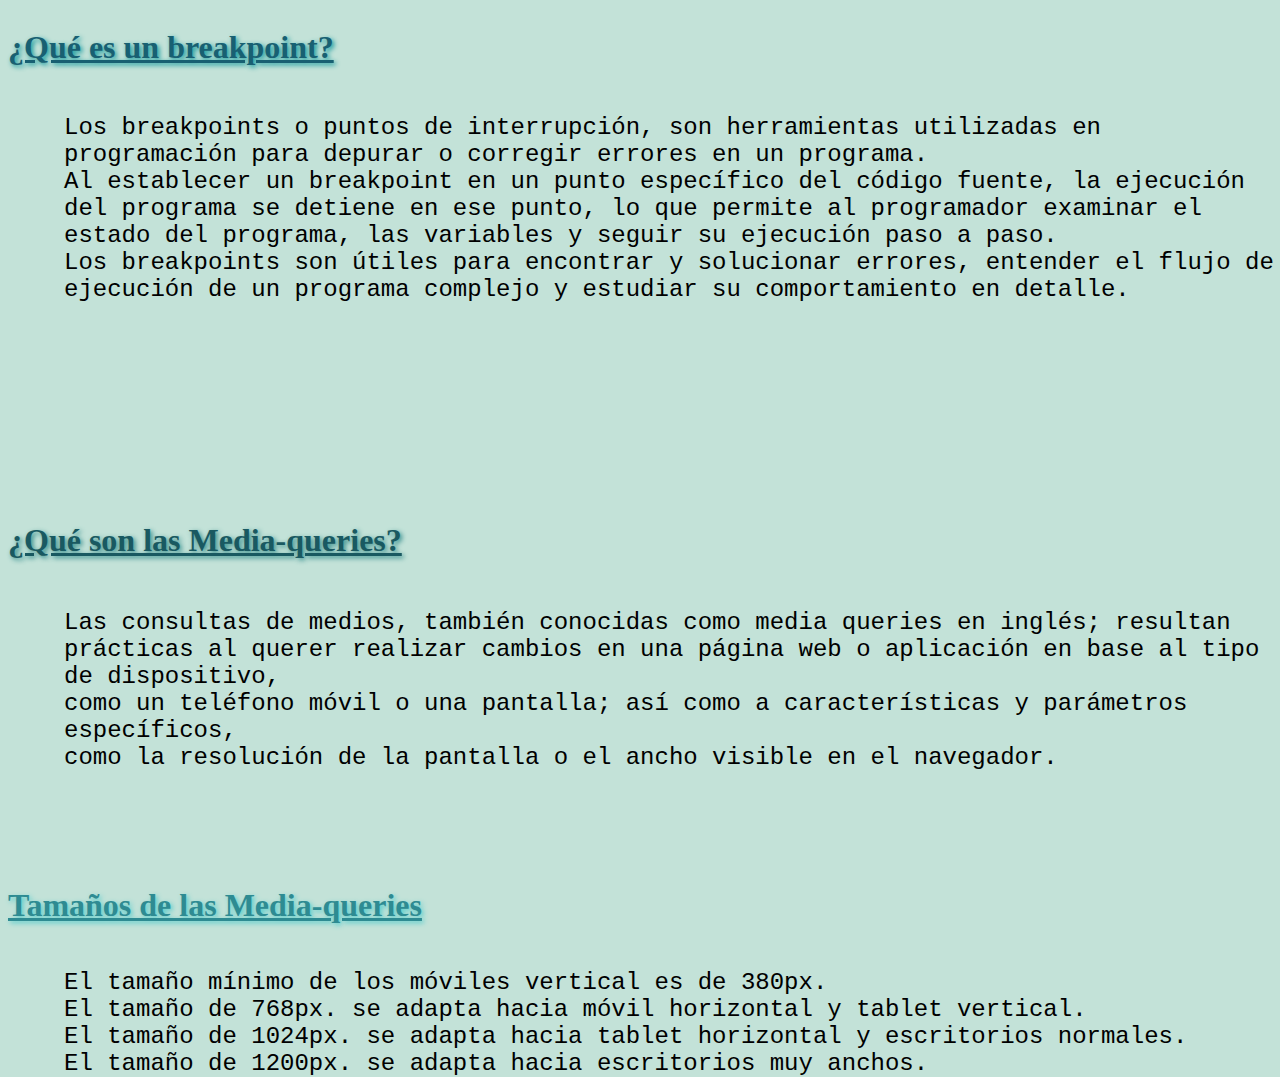
==== ejercicio6/Ejercicio6.html @ 169cdf02 "Add files via upload" ====
<!DOCTYPE html>
<html lang="en">
<head>
    <meta charset="UTF-8">
    <meta http-equiv="X-UA-Compatible" content="IE=edge">
    <meta name="viewport" content="width=device-width, initial-scale=1.0">
    <link rel="stylesheet" href="cssMediaQueries.css">
    <title>Media queries</title>
</head>
<body>
    <section>
        <h1>¿Qué es un breakpoint?</h1>
        <p class="text1">Los breakpoints o puntos de interrupción, son herramientas utilizadas en programación para depurar o corregir errores en un programa. <br>
            Al establecer un breakpoint en un punto específico del código fuente, la ejecución del programa se detiene en ese punto,
            lo que permite al programador examinar el estado del programa, las variables y seguir su ejecución paso a paso. <br>
            Los breakpoints son útiles para encontrar y solucionar errores, entender el flujo de ejecución de un programa complejo y
            estudiar su comportamiento en detalle.
        </p>
    </section>

    <section>
        <h2>¿Qué son las Media-queries?</h2>
        <p class="text2"> Las consultas de medios, también conocidas como media queries en inglés; 
            resultan prácticas al querer realizar cambios en una página web o aplicación en base al tipo de dispositivo, <br>
            como un teléfono móvil o una pantalla; así como a características y parámetros específicos, <br>
            como la resolución de la pantalla o el ancho visible en el navegador.
        </p>
    </section>

    <section>
        <h3>Tamaños de las Media-queries</h3>
        <p class="text3">El tamaño mínimo de los móviles vertical es de 380px. <br>
        El tamaño de 768px. se adapta hacia móvil horizontal y tablet vertical. <br>
        El tamaño de 1024px. se adapta hacia tablet horizontal y escritorios normales. <br>
        El tamaño de 1200px. se adapta hacia escritorios muy anchos.</p>
    </section>
</body>
</html>
---- ejercicio6/cssMediaQueries.css ----
body {
    background-color: rgb(195, 226, 216);
    font-family: Georgia, 'Times New Roman', Times, serif;
    font-size: x-large;
    background-size: cover;
}

h1 {
    font-family: Georgia, 'Times New Roman', Times, serif;
    font-size: xx-large;
    text-shadow: 2px 2px 5px rgb(7, 148, 153);
    text-decoration: underline;
    color: rgb(24, 96, 114);
    position: absolute;
    animation: desaparecer-reaparecer 4s infinite;
}

.text1 {
    font-family: 'Courier New', Courier, monospace;
    font-size: x-large;
    color: rgb(0, 0, 0);
    position: absolute;
}

h2 {
    font-family: Georgia, 'Times New Roman', Times, serif;
    font-size: xx-large;
    text-shadow: 2px 2px 5px rgb(43, 136, 136);
    text-decoration: underline;
    color: rgb(25, 89, 97);
    position: absolute;
    animation: desaparecer-reaparecer 4s infinite;
}

.text2 {
    font-family: 'Courier New', Courier, monospace;
    font-size: x-large;
    color: rgb(0, 0, 0);
    position: absolute;
}

h3 {
    font-family: Georgia, 'Times New Roman', Times, serif;
    font-size: xx-large;
    text-shadow: 2px 2px 5px rgb(79, 203, 203);
    text-decoration: underline;
    color: rgb(46, 139, 146);
    position: absolute;
    animation: desaparecer-reaparecer 4s infinite;
}

.text3 {
    font-family: 'Courier New', Courier, monospace;
    font-size: x-large;
    color: rgb(0, 0, 0);
    position: absolute;
}

.text1 {
    transition: color 0.5s ease;
}

.text1:hover {
    text-shadow: 2px 2px 4px rgba(0, 0, 0, 1);
}

.text2 {
    transition: color 0.5s ease;
}

.text2:hover {
    text-shadow: 2px 2px 4px rgba(0, 0, 0, 1);
}

.text3 {
    transition: color 0.5s ease;
}

.text3:hover {
    text-shadow: 2px 2px 4px rgba(0, 0, 0, 1);
}

@keyframes desaparecer-reaparecer {
    0% {opacity: 1;}

    50% {opacity: 0;}

    100% {opacity: 1;}
}

@media (min-width:360px){
    .text1 {
        left: 5%;
        top: 10%;
    }
    
    h2 {
        top: 95%;
    }
    
    .text2 {
        left: 5%;
        top: 110%;
    }

    h3 {
        top: 170%;
    }

    .text3 {
        left: 5%;
        top: 190%;
    }
}

@media (min-width:768px){
    .text1 {
        left: 5%;
        top: 10%;
    }
    
    h2 {
        top: 55%;
    }
    
    .text2 {
        left: 5%;
        top: 65%;
    }

    h3 {
        top: 95%;
    }

    .text3 {
        left: 5%;
        top: 105%;
    }
}
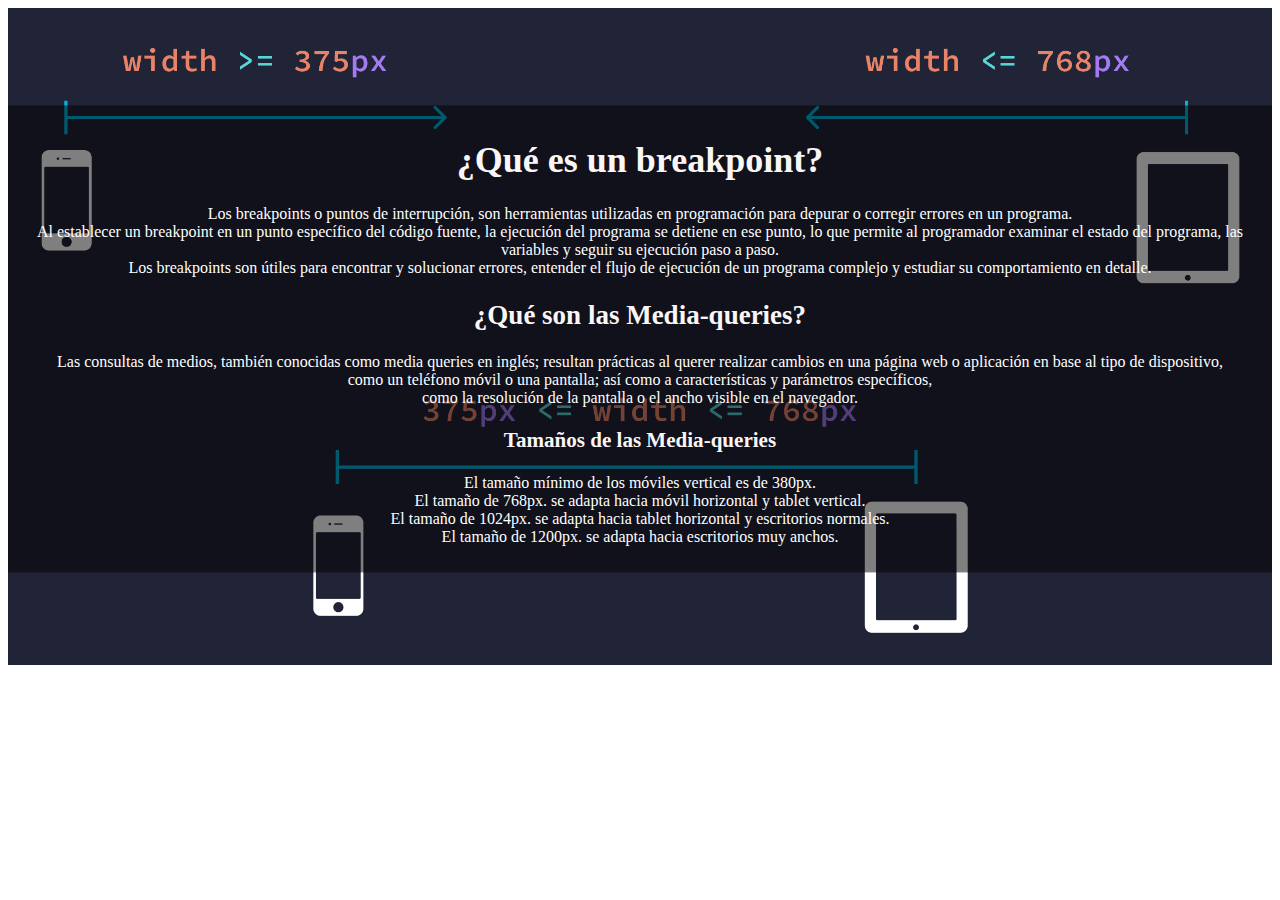
==== commit 2cc2d912: "Add files via upload" ====
--- a/ejercicio6/Ejercicio6.html
+++ b/ejercicio6/Ejercicio6.html
@@ -1,5 +1,6 @@
 <!DOCTYPE html>
 <html lang="en">
+
 <head>
     <meta charset="UTF-8">
     <meta http-equiv="X-UA-Compatible" content="IE=edge">
@@ -7,32 +8,46 @@
     <link rel="stylesheet" href="cssMediaQueries.css">
     <title>Media queries</title>
 </head>
+
 <body>
-    <section>
-        <h1>¿Qué es un breakpoint?</h1>
-        <p class="text1">Los breakpoints o puntos de interrupción, son herramientas utilizadas en programación para depurar o corregir errores en un programa. <br>
-            Al establecer un breakpoint en un punto específico del código fuente, la ejecución del programa se detiene en ese punto,
-            lo que permite al programador examinar el estado del programa, las variables y seguir su ejecución paso a paso. <br>
-            Los breakpoints son útiles para encontrar y solucionar errores, entender el flujo de ejecución de un programa complejo y
-            estudiar su comportamiento en detalle.
-        </p>
+    <section class="image-section">
+        <img src="img/mediaquery.png" alt="img media-query">
+        <div class="image-text">
+            <section>
+                <h1>¿Qué es un breakpoint?</h1>
+                <p class="text1">Los breakpoints o puntos de interrupción, son herramientas utilizadas en programación
+                    para depurar o corregir errores en un programa. <br>
+                    Al establecer un breakpoint en un punto específico del código fuente, la ejecución del programa se
+                    detiene en ese punto,
+                    lo que permite al programador examinar el estado del programa, las variables y seguir su ejecución
+                    paso a paso. <br>
+                    Los breakpoints son útiles para encontrar y solucionar errores, entender el flujo de ejecución de un
+                    programa complejo y
+                    estudiar su comportamiento en detalle.
+                </p>
+            </section>
+
+            <section>
+                <h2>¿Qué son las Media-queries?</h2>
+                <p class="text2"> Las consultas de medios, también conocidas como media queries en inglés;
+                    resultan prácticas al querer realizar cambios en una página web o aplicación en base al tipo de
+                    dispositivo, <br>
+                    como un teléfono móvil o una pantalla; así como a características y parámetros específicos, <br>
+                    como la resolución de la pantalla o el ancho visible en el navegador.
+                </p>
+            </section>
+
+            <section>
+                <h3>Tamaños de las Media-queries</h3>
+                <p class="text3">El tamaño mínimo de los móviles vertical es de 380px. <br>
+                    El tamaño de 768px. se adapta hacia móvil horizontal y tablet vertical. <br>
+                    El tamaño de 1024px. se adapta hacia tablet horizontal y escritorios normales. <br>
+                    El tamaño de 1200px. se adapta hacia escritorios muy anchos.</p>
+            </section>
+        </div>
     </section>
 
-    <section>
-        <h2>¿Qué son las Media-queries?</h2>
-        <p class="text2"> Las consultas de medios, también conocidas como media queries en inglés; 
-            resultan prácticas al querer realizar cambios en una página web o aplicación en base al tipo de dispositivo, <br>
-            como un teléfono móvil o una pantalla; así como a características y parámetros específicos, <br>
-            como la resolución de la pantalla o el ancho visible en el navegador.
-        </p>
-    </section>
 
-    <section>
-        <h3>Tamaños de las Media-queries</h3>
-        <p class="text3">El tamaño mínimo de los móviles vertical es de 380px. <br>
-        El tamaño de 768px. se adapta hacia móvil horizontal y tablet vertical. <br>
-        El tamaño de 1024px. se adapta hacia tablet horizontal y escritorios normales. <br>
-        El tamaño de 1200px. se adapta hacia escritorios muy anchos.</p>
-    </section>
 </body>
+
 </html>--- a/ejercicio6/cssMediaQueries.css
+++ b/ejercicio6/cssMediaQueries.css
@@ -1,139 +1,91 @@
 body {
-    background-color: rgb(195, 226, 216);
-    font-family: Georgia, 'Times New Roman', Times, serif;
-    font-size: x-large;
-    background-size: cover;
+    font-size: 16px;
 }
 
-h1 {
-    font-family: Georgia, 'Times New Roman', Times, serif;
-    font-size: xx-large;
-    text-shadow: 2px 2px 5px rgb(7, 148, 153);
-    text-decoration: underline;
-    color: rgb(24, 96, 114);
-    position: absolute;
-    animation: desaparecer-reaparecer 4s infinite;
-}
 
-.text1 {
-    font-family: 'Courier New', Courier, monospace;
-    font-size: x-large;
-    color: rgb(0, 0, 0);
-    position: absolute;
-}
-
-h2 {
-    font-family: Georgia, 'Times New Roman', Times, serif;
-    font-size: xx-large;
-    text-shadow: 2px 2px 5px rgb(43, 136, 136);
-    text-decoration: underline;
-    color: rgb(25, 89, 97);
-    position: absolute;
-    animation: desaparecer-reaparecer 4s infinite;
-}
-
-.text2 {
-    font-family: 'Courier New', Courier, monospace;
-    font-size: x-large;
-    color: rgb(0, 0, 0);
-    position: absolute;
-}
-
-h3 {
-    font-family: Georgia, 'Times New Roman', Times, serif;
-    font-size: xx-large;
-    text-shadow: 2px 2px 5px rgb(79, 203, 203);
-    text-decoration: underline;
-    color: rgb(46, 139, 146);
-    position: absolute;
-    animation: desaparecer-reaparecer 4s infinite;
-}
-
-.text3 {
-    font-family: 'Courier New', Courier, monospace;
-    font-size: x-large;
-    color: rgb(0, 0, 0);
-    position: absolute;
-}
-
-.text1 {
-    transition: color 0.5s ease;
-}
-
-.text1:hover {
-    text-shadow: 2px 2px 4px rgba(0, 0, 0, 1);
-}
-
-.text2 {
-    transition: color 0.5s ease;
-}
-
-.text2:hover {
-    text-shadow: 2px 2px 4px rgba(0, 0, 0, 1);
-}
-
-.text3 {
-    transition: color 0.5s ease;
-}
-
-.text3:hover {
-    text-shadow: 2px 2px 4px rgba(0, 0, 0, 1);
-}
-
-@keyframes desaparecer-reaparecer {
-    0% {opacity: 1;}
-
-    50% {opacity: 0;}
-
-    100% {opacity: 1;}
-}
-
-@media (min-width:360px){
-    .text1 {
-        left: 5%;
-        top: 10%;
+@keyframes parpadeo {
+    0% {
+        opacity: 1;
     }
-    
-    h2 {
-        top: 95%;
+    50% {
+        opacity: 0;
     }
-    
-    .text2 {
-        left: 5%;
-        top: 110%;
-    }
-
-    h3 {
-        top: 170%;
-    }
-
-    .text3 {
-        left: 5%;
-        top: 190%;
+    100% {
+        opacity: 1;
     }
 }
 
-@media (min-width:768px){
-    .text1 {
-        left: 5%;
-        top: 10%;
+.image-text h1,
+.image-text h2,
+.image-text h3 {
+    color: #faf6f6; 
+    animation: parpadeo 2s infinite; 
+}
+
+.image-text h1:hover,
+.image-text h2:hover,
+.image-text h3:hover {
+    color: #19e6db; 
+    animation: none; 
+}
+
+
+.image-section {
+    position: relative;
+    text-align: center;
+}
+
+
+.image-section img {
+    max-width: 100%; 
+    height: auto;
+    position: relative; 
+    z-index: 0; 
+}
+
+.image-text {
+    position: absolute;
+    top: 50%; 
+    left: 0;
+    right: 0;
+    transform: translateY(-50%); 
+    background-color: rgba(0, 0, 0, 0.5); 
+    color: white; 
+    padding: 10px; 
+}
+
+
+.image-text h4 {
+    margin: 0; 
+    font-size: 24px; 
+}
+
+
+.image-text p {
+    font-size: 16px; 
+}
+
+
+@media screen and (max-width: 767px) {
+    body {
+        font-size: 14px;
     }
-    
-    h2 {
-        top: 55%;
+}
+
+@media screen and (min-width: 768px) and (max-width: 1023px) {
+    body {
+        font-size: 16px;
     }
-    
-    .text2 {
-        left: 5%;
-        top: 65%;
+}
+
+@media screen and (min-width: 1024px) {
+    body {
+        font-size: 18px;
     }
+}
 
-    h3 {
-        top: 95%;
-    }
 
-    .text3 {
-        left: 5%;
-        top: 105%;
-    }
-}+img {
+    max-width: 100%;
+    height: auto;
+}
